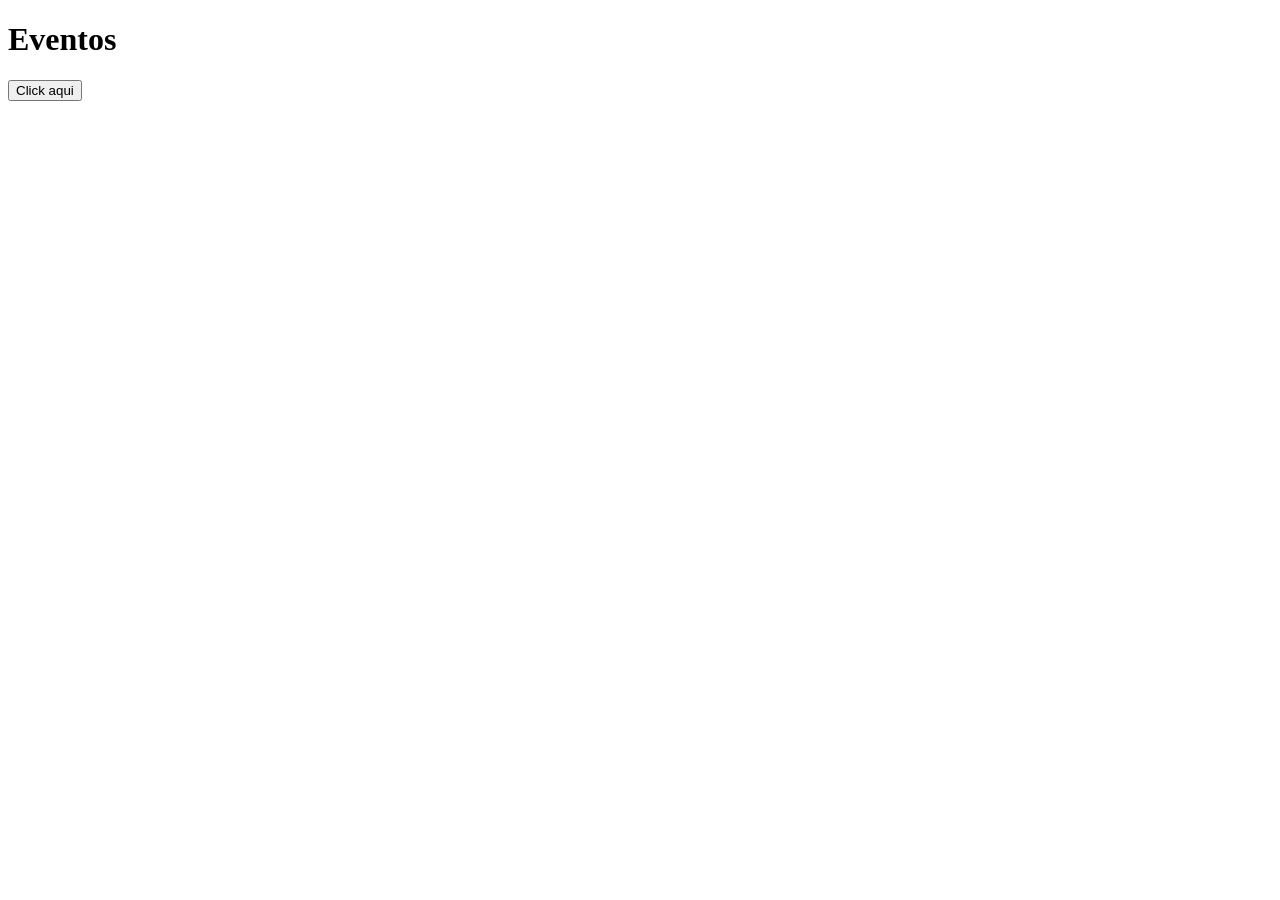
==== Eventos/index.html @ 07871bc2 "eventos" ====
<!DOCTYPE html>
<html lang="en">
<head>
    <meta charset="UTF-8">
    <meta name="viewport" content="width=device-width, initial-scale=1.0">
    <title>Document</title>
</head>
<body>
    <h1>Eventos</h1>
    <button id="btn">Click aqui</button>
</body>
    <script src="app.js"></script>
</html>
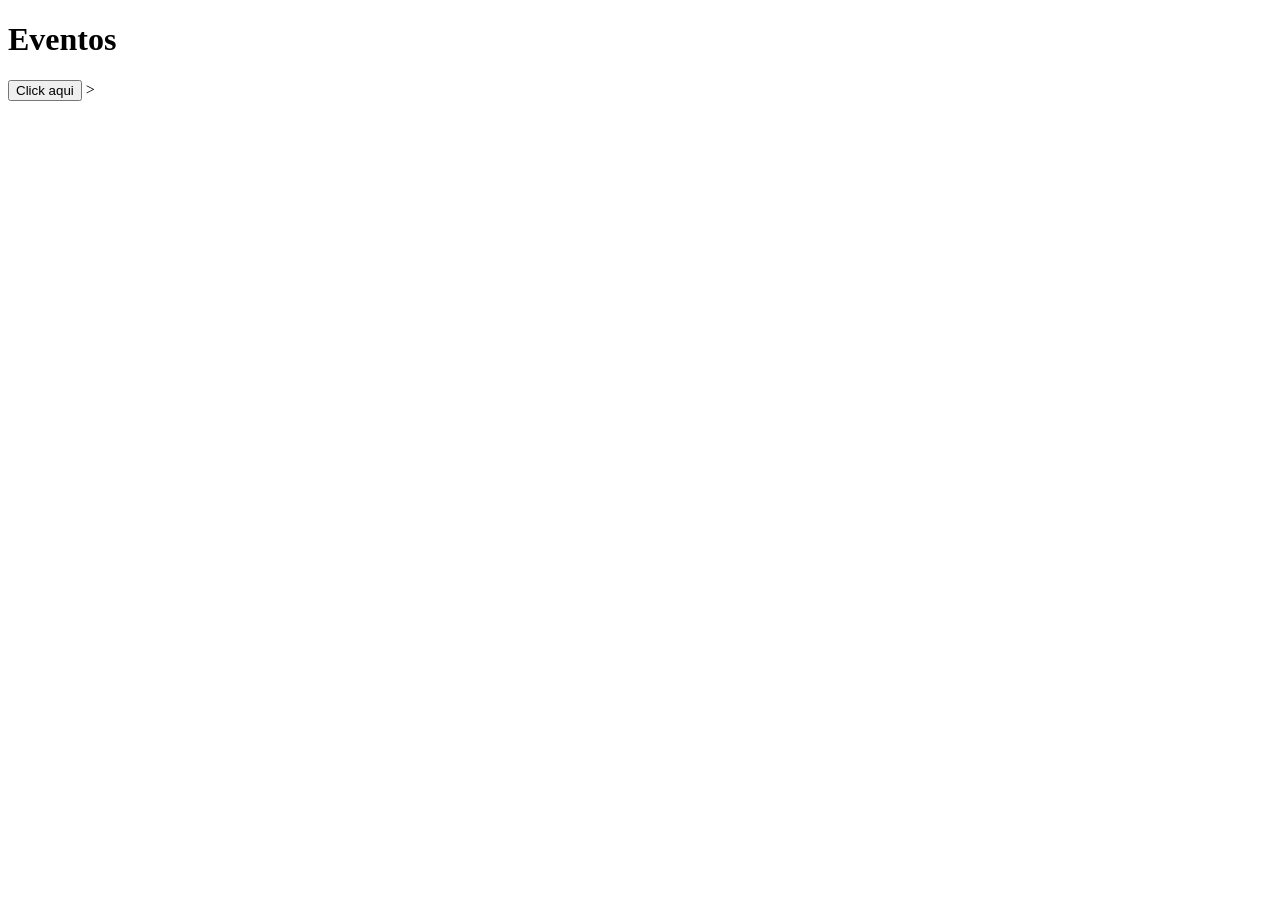
==== commit ef3e1b14: "Colores13" ====
--- a/Eventos/index.html
+++ b/Eventos/index.html
@@ -10,4 +10,4 @@
     <button id="btn">Click aqui</button>
 </body>
     <script src="app.js"></script>
-</html>+</html>>
